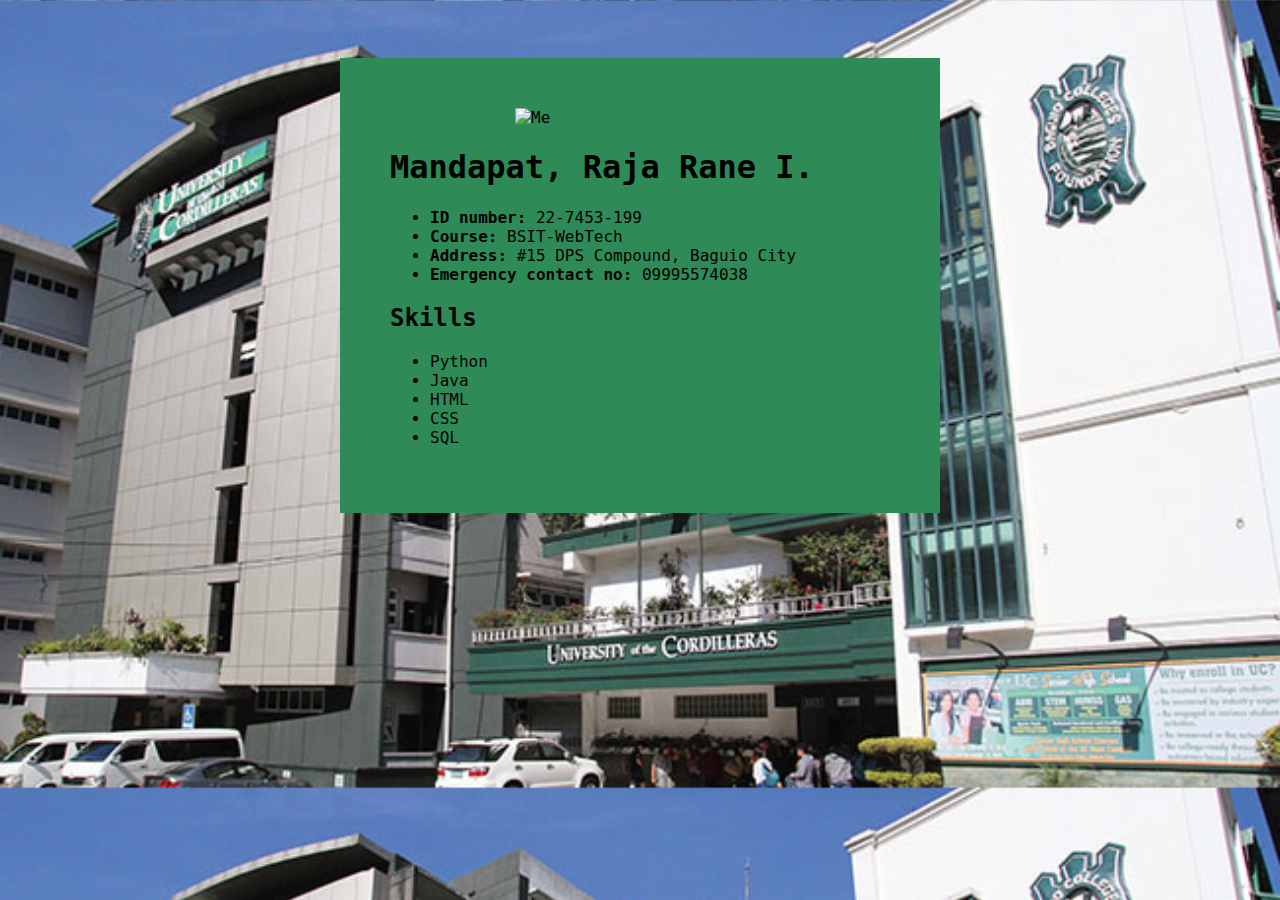
==== ID/index.html @ 6003691e "Wag mo ako kalimutan sir :)" ====
<!DOCTYPE html>
<html lang="en">
<head class="picture">
<div class="format">
    <meta charset="UTF-8">
    <meta name="viewport" content="width=device-width, initial-scale=1.0">
    <title>Document</title>
    <link rel="stylesheet" href="styles.css">
    <div class="ako"><img src="ID.JPG" alt="Me"></div>
</head>
<body class="align">
    <div>
        <h1 class="headerone">Mandapat, Raja Rane I.</h1>
            <ul>
                <li><strong>ID number:</strong> 22-7453-199</li>
                <li><strong>Course:</strong> BSIT-WebTech</li>
                <li><strong>Address:</strong> #15 DPS Compound, Baguio City</li>
                <li><strong>Emergency contact no:</strong> 09995574038 </li>
            </ul>
        <h2>Skills</h2>
            <ul>
                <li>Python</li>
                <li>Java</li>
                <li>HTML</li>
                <li>CSS</li>
                <li>SQL</li>
            </ul>
    </div>
</div>
</body>
</html>
---- ID/styles.css ----
.format {
    width: 50%;
    background-color: seagreen;
    margin: auto;
    padding: 50px;
    max-width: 500px;
}
.headerone {
    align-items: left;
}
body {
    font-family: monospace; 
    padding: 50px; 
    background-image: url("UC.jpg"); 
    background-size: 100%;
    font-size: large;
    
}
div {
    align-content: center;
}
.ako {
    display: block;
    margin-left: auto;
    margin-right: auto;
    width: 50%;
}
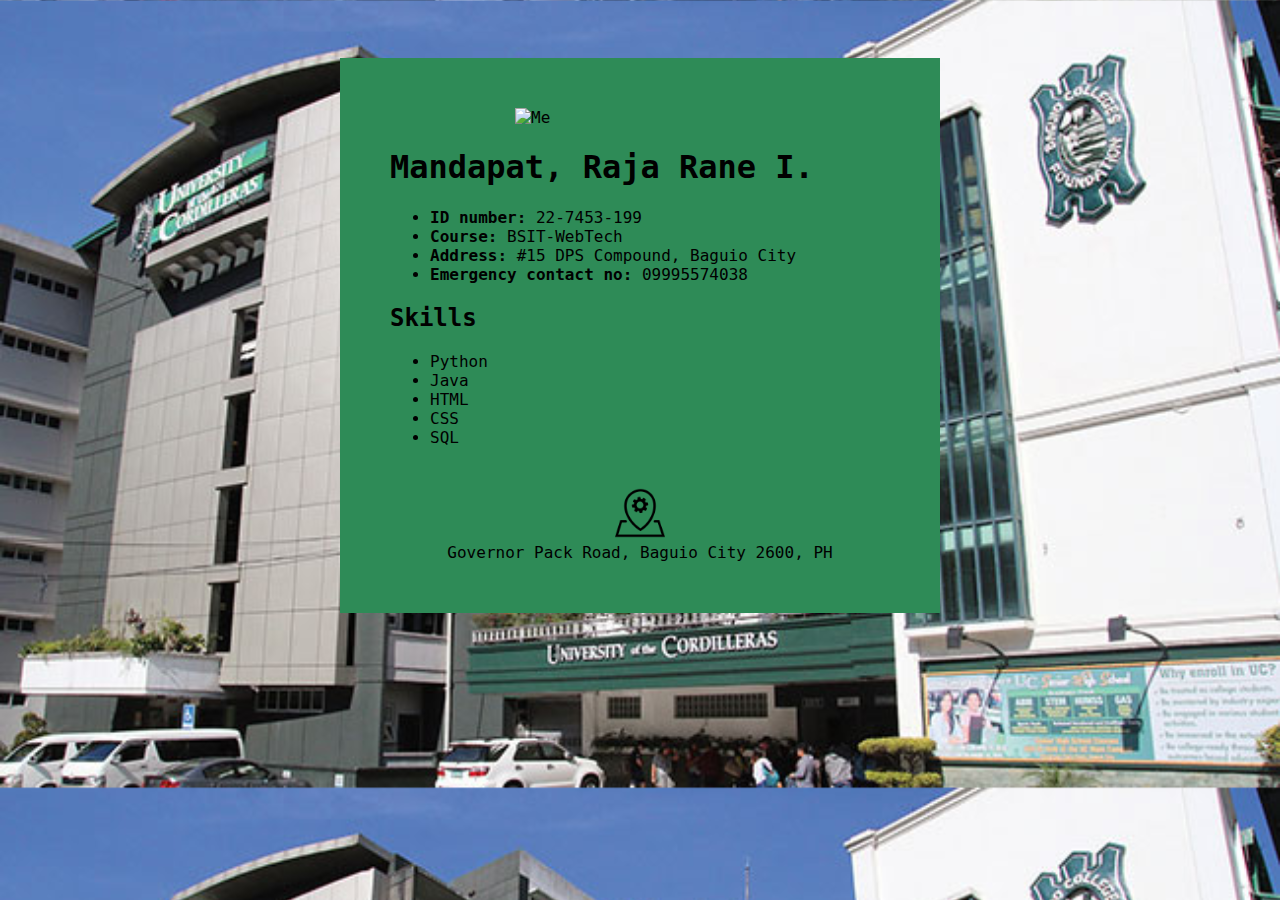
==== commit 39e237e2: "resume added UC address" ====
--- a/ID/index.html
+++ b/ID/index.html
@@ -28,4 +28,8 @@
     </div>
 </div>
 </body>
+<footer class="format">
+    <img src="pc.png" alt="icon" class="icon">
+    <p class="loc">Governor Pack Road, Baguio City 2600, PH</p>
+</footer>
 </html>--- a/ID/styles.css
+++ b/ID/styles.css
@@ -24,4 +24,18 @@
     margin-left: auto;
     margin-right: auto;
     width: 50%;
+}
+.loc {
+    margin-bottom: -5px;
+    text-align: center;
+    margin-top: 5px;
+}
+.icon {
+    display: block;
+    width: 50px;
+    height: 50px;
+    margin-left: auto;
+    margin-right: auto;
+    margin-top: -75px;
+    
 }